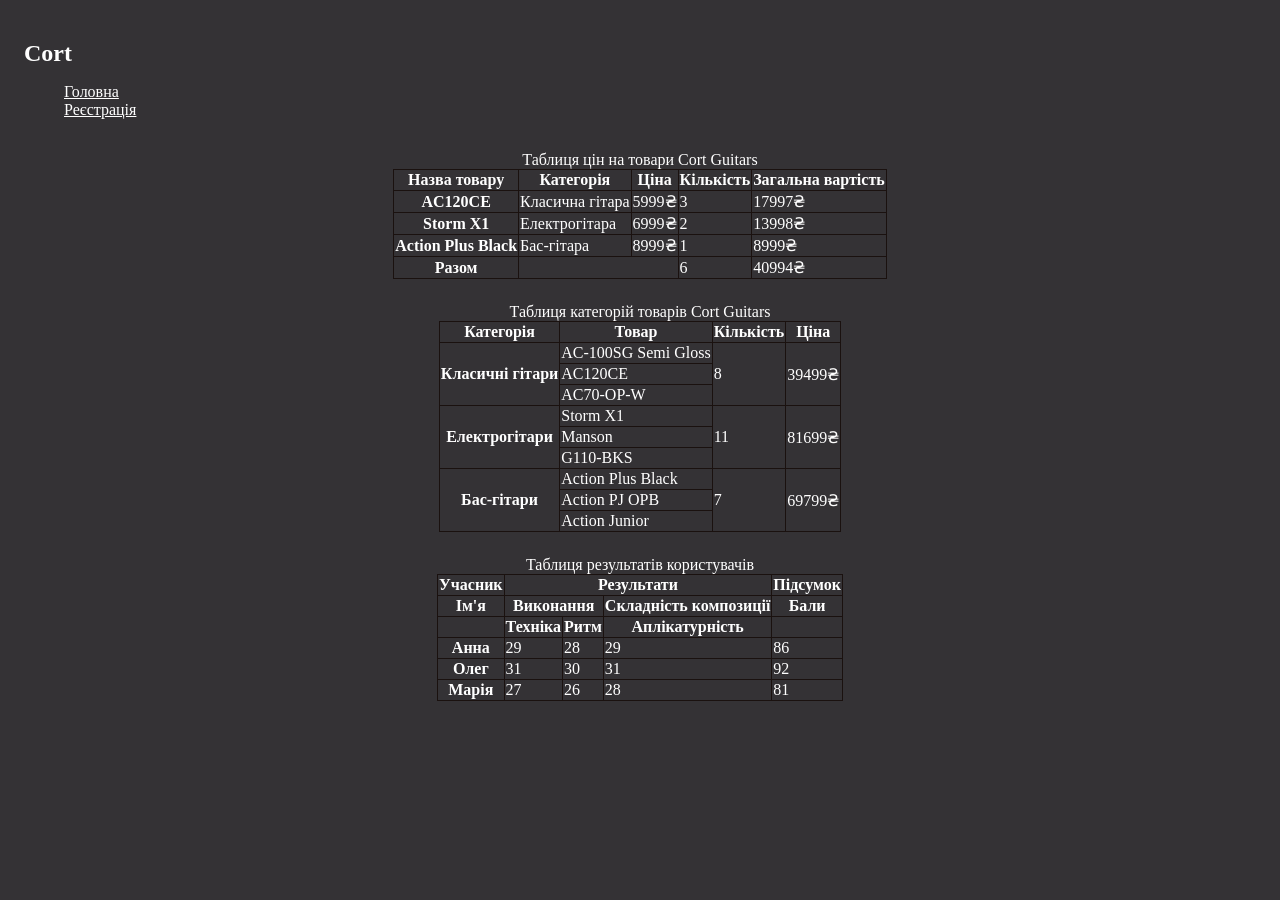
==== pages/tables.html @ 6e5e4255 "homework6commit1" ====
<!doctype html>
<html lang="en">
  <head>
    <meta charset="UTF-8" />
    <meta name="viewport" content="width=device-width, initial-scale=1.0" />
    <title>Таблиці</title>
    <link rel="stylesheet" href="../styles/style.css" />
  </head>
  <body>
    <header>
      <h1>Cort</h1>
      <nav>
        <ul class="nav-links">
          <li><a href="../index.html">Головна</a></li>
          <li><a href="/pages/form.html">Реєстрація</a></li>
        </ul>
      </nav>
    </header>
    <table class="price-table">
      <caption>
        Таблиця цін на товари Cort Guitars
      </caption>
      <thead>
        <tr>
          <th scope="col">Назва товару</th>
          <th scope="col">Категорія</th>
          <th scope="col">Ціна</th>
          <th scope="col">Кількість</th>
          <th scope="col">Загальна вартість</th>
        </tr>
      </thead>
      <tbody>
        <tr>
          <th scope="row">AC120CE</th>
          <td>Класична гітара</td>
          <td>5999₴</td>
          <td>3</td>
          <td>17997₴</td>
        </tr>
        <tr>
          <th scope="row">Storm X1</th>
          <td>Електрогітара</td>
          <td>6999₴</td>
          <td>2</td>
          <td>13998₴</td>
        </tr>
        <tr>
          <th scope="row">Action Plus Black</th>
          <td>Бас-гітара</td>
          <td>8999₴</td>
          <td>1</td>
          <td>8999₴</td>
        </tr>
      </tbody>
      <tfoot>
        <tr>
          <th scope="row">Разом</th>
          <td colspan="2"></td>
          <td>6</td>
          <td>40994₴</td>
        </tr>
      </tfoot>
    </table>
    <table class="category-table">
      <caption>
        Таблиця категорій товарів Cort Guitars
      </caption>
      <thead>
        <tr>
          <th scope="col">Категорія</th>
          <th scope="col">Товар</th>
          <th scope="col">Кількість</th>
          <th scope="col">Ціна</th>
        </tr>
      </thead>
      <tbody>
        <tr>
          <th scope="rowgroup" rowspan="3">Класичні гітари</th>
          <td>AC-100SG Semi Gloss</td>
          <td rowspan="3">8</td>
          <td rowspan="3">39499₴</td>
        </tr>
        <tr>
          <td>AC120CE</td>
        </tr>
        <tr>
          <td>AC70-OP-W</td>
        </tr>
        <tr>
          <th scope="rowgroup" rowspan="3">Електрогітари</th>
          <td>Storm X1</td>
          <td rowspan="3">11</td>
          <td rowspan="3">81699₴</td>
        </tr>
        <tr>
          <td>Manson</td>
        </tr>
        <tr>
          <td>G110-BKS</td>
        </tr>
        <tr>
          <th scope="rowgroup" rowspan="3">Бас-гітари</th>
          <td>Action Plus Black</td>
          <td rowspan="3">7</td>
          <td rowspan="3">69799₴</td>
        </tr>
        <tr>
          <td>Action PJ OPB</td>
        </tr>
        <tr>
          <td>Action Junior</td>
        </tr>
      </tbody>
    </table>
    <table class="user-results-table">
      <caption>
        Таблиця результатів користувачів
      </caption>
      <thead>
        <tr>
          <th scope="col">Учасник</th>
          <th scope="colgroup" colspan="3">Результати</th>
          <th scope="col">Підсумок</th>
        </tr>
        <tr>
          <th scope="col">Ім'я</th>
          <th scope="colgroup" colspan="2">Виконання</th>
          <th scope="col">Складність композиції</th>
          <th scope="col">Бали</th>
        </tr>
        <tr>
          <td></td>
          <th scope="col">Техніка</th>
          <th scope="col">Ритм</th>
          <th scope="col">Аплікатурність</th>
          <td></td>
        </tr>
      </thead>
      <tbody>
        <tr>
          <th scope="row">Анна</th>
          <td>29</td>
          <td>28</td>
          <td>29</td>
          <td>86</td>
        </tr>
        <tr>
          <th scope="row">Олег</th>
          <td>31</td>
          <td>30</td>
          <td>31</td>
          <td>92</td>
        </tr>
        <tr>
          <th scope="row">Марія</th>
          <td>27</td>
          <td>26</td>
          <td>28</td>
          <td>81</td>
        </tr>
      </tbody>
    </table>
  </body>
</html>
---- styles/style.css ----
/* Кольори */
:root {
  --color-rosewood: #1a110f;
  --color-mahogany: #343235;
  --color-sunburst: #e7cfa3;
  --color-spruce: #fbddbe;
  --color-white: #ffffff;
}

body {
  background-color: var(--color-mahogany);
  color: var(--color-white);
}

body.registration-page {
  background-color: var(--color-white);
  color: var(--color-rosewood);
}

/* Хідер та навігація */
header {
  background-color: var(--color-mahogany);
  padding: 16px;
}

header h1 {
  color: var(--color-white);
  font-size: 24px;
}

header nav > ul {
  list-style: none;
}

nav a:link,
nav a:visited {
  color: var(--color-white);
}

nav a:hover,
nav a:focus {
  color: var(--color-sunburst);
  text-decoration: underline;
}

nav a:active {
  color: var(--color-spruce);
}

/* Hero-секція */
.hero {
  background-image: url('../images/hero.jpg');
  background-position: center;
  background-size: cover;
  background-repeat: no-repeat;
  text-align: center;
  padding: 192px 16px;
}

main section {
  border-top: 1px solid transparent;
  border-bottom: 1px solid transparent;
  padding: 16px;
}

.hero-title {
  color: var(--color-white);
  font-size: 64px;
}

.hero-subtitle {
  color: var(--color-white);
  font-size: 24px;
}

/* Вступ і картки */
.under-hero,
#classic-models,
#electric-models,
#bass-models {
  text-align: center;
}

#classic-models,
#bass-models {
  background-color: var(--color-white);
}

.under-hero,
#classic-models,
#bass-models {
  color: var(--color-rosewood);
}

.under-hero {
  background-color: var(--color-spruce);
}

#classic-models > h2,
#electric-models > h2,
#bass-models > h2 {
  font-size: 32px;
}

#classic-models > p,
#electric-models > p,
#bass-models > p {
  font-size: 18px;
  line-height: 1.5;
}

#under-hero > h2 + p {
  font-size: 20px;
}

#under-hero > h2 ~ p {
  color: var(--color-mahogany);
}

.cards {
  list-style: none;
  padding: 16px;
}

#classic-models .cards {
  background-color: var(--color-spruce);
  color: var(--color-rosewood);
}

#bass-models .cards {
  background-color: var(--color-sunburst);
  color: var(--color-rosewood);
}

#electric-models .cards {
  background-color: var(--color-rosewood);
  color: var(--color-spruce);
}

.card {
  background-color: inherit;
  color: inherit;
  text-align: center;
  padding: 16px;
}

.card > h3 {
  font-size: 22px;
}

#electric-models {
  background-color: var(--color-rosewood);
  color: var(--color-white);
}

/* Про нас */
#about-us {
  text-align: center;
  background-color: var(--color-rosewood);
  color: var(--color-white);
}

#about-us > h2 {
  color: var(--color-spruce);
}

#about-us > h2::before {
  content: '- ';
}

#about-us section {
  padding: 16px;
}

#about-us section > h3 {
  color: var(--color-spruce);
  font-size: 28px;
  text-align: center;
}

#about-us section > p {
  line-height: 1.5;
}

#about-us .about-company > p:first-of-type::first-letter,
#about-us .about-products > p:first-of-type::first-letter,
#about-us .about-goal > p:first-of-type::first-letter {
  color: var(--color-sunburst);
  font-size: 24px;
}

/* Футер / посилання */
footer {
  color: var(--color-white);
  text-align: center;
  background-color: var(--color-mahogany);
  padding: 16px;
}

footer a:link,
footer a:visited {
  color: var(--color-white);
}

footer a:hover,
footer a:focus {
  color: var(--color-sunburst);
  text-decoration: underline;
}

/* Форма реєстрації */
#registration-form {
  text-align: center;
}

#registration-form > h2 {
  font-size: 32px;
}

#registration-form form section > h3 {
  font-size: 20px;
}

#registration-form > form {
  text-align: center;
}

.form-section-personal {
  padding: 20px;
}

.form-section-preferences {
  padding: 20px 400px 0px;
}
.consent-option {
  padding: 20px 10px;
}
.form-section-notifications {
  padding: 20px 400px;
}

.form-section-comments {
  padding: 32px 20px 20px;
}

.form-section-actions {
  padding: 16px;
}

.form-actions {
  text-align: center;
}

.form-section-personal > label {
  font-size: 18px;
}

form input,
form select,
form textarea {
  background-color: var(--color-white);
  color: var(--color-rosewood);
}

form input,
form select {
  border: 1px solid var(--color-mahogany);
}

form input:focus,
form select:focus,
form textarea:focus {
  outline: 2px solid var(--color-sunburst);
}

form fieldset {
  border: 2px solid var(--color-mahogany);
}

form input:checked {
  accent-color: var(--color-mahogany);
}

form textarea {
  background-color: var(--color-white);
  color: var(--color-rosewood);
}

form button[type='submit'] {
  border: 1px solid var(--color-mahogany);
  background-color: var(--color-spruce);
  color: var(--color-rosewood);
}
form button[type='reset'] {
  border: 1px solid var(--color-mahogany);
  background-color: var(--color-sunburst);
  color: var(--color-rosewood);
}

form button:hover,
form button:focus {
  background-color: var(--color-sunburst);
}

/* Цей селектор має найбільшу специфічність — (1, 2, 3). */
#registration-form form .consent-option > label input:checked {
  accent-color: var(--color-sunburst);
}

/* Сторінка таблиць */
th,
td {
  border: 1px solid var(--color-rosewood);
}

th {
  text-align: center;
}

table {
  border-collapse: collapse;
  margin-inline: auto;
  margin-bottom: 24px;
}
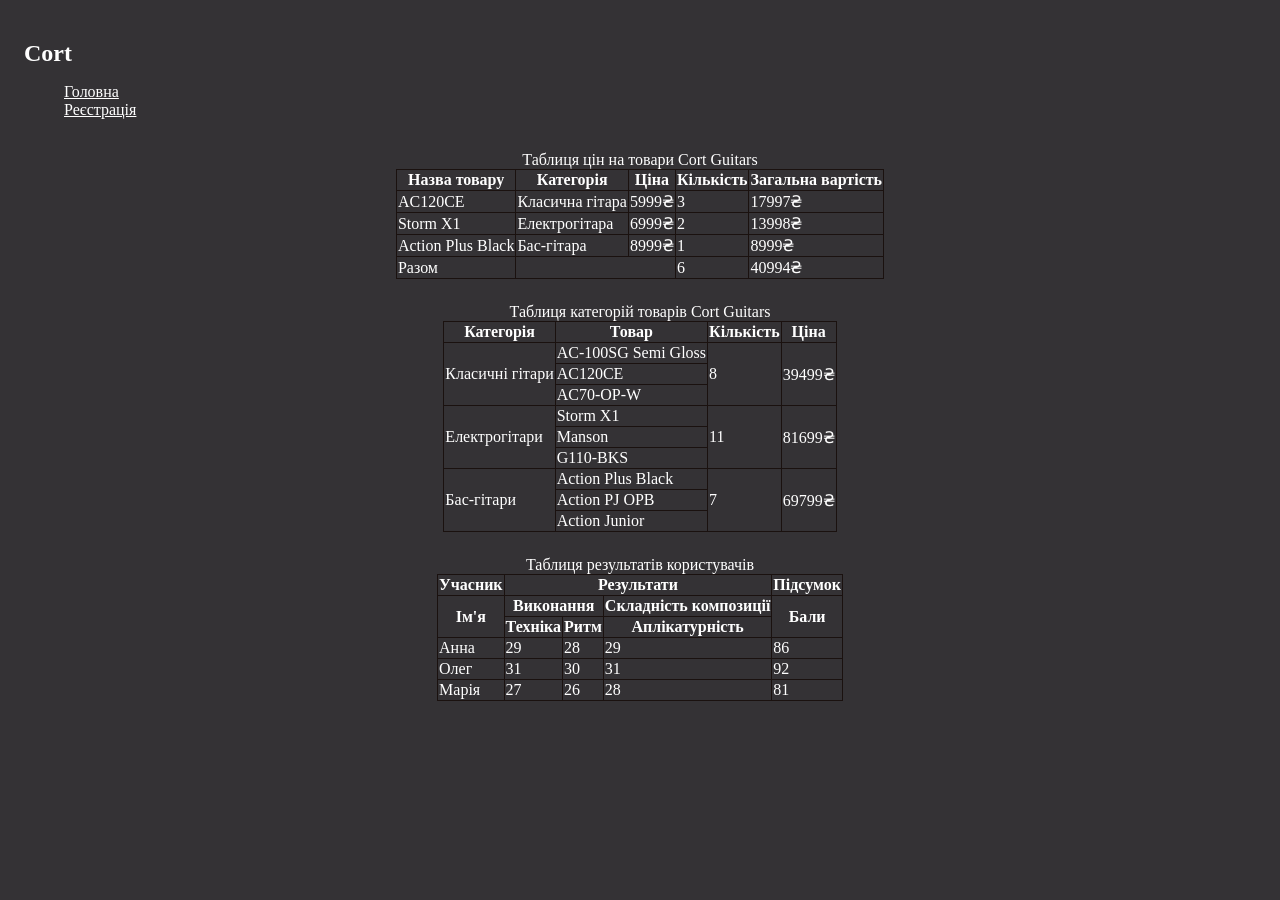
==== commit 9fe4d602: "Homework Correction" ====
--- a/pages/tables.html
+++ b/pages/tables.html
@@ -31,21 +31,21 @@
       </thead>
       <tbody>
         <tr>
-          <th scope="row">AC120CE</th>
+          <td>AC120CE</td>
           <td>Класична гітара</td>
           <td>5999₴</td>
           <td>3</td>
           <td>17997₴</td>
         </tr>
         <tr>
-          <th scope="row">Storm X1</th>
+          <td>Storm X1</td>
           <td>Електрогітара</td>
           <td>6999₴</td>
           <td>2</td>
           <td>13998₴</td>
         </tr>
         <tr>
-          <th scope="row">Action Plus Black</th>
+          <td>Action Plus Black</td>
           <td>Бас-гітара</td>
           <td>8999₴</td>
           <td>1</td>
@@ -54,7 +54,7 @@
       </tbody>
       <tfoot>
         <tr>
-          <th scope="row">Разом</th>
+          <td>Разом</td>
           <td colspan="2"></td>
           <td>6</td>
           <td>40994₴</td>
@@ -75,7 +75,7 @@
       </thead>
       <tbody>
         <tr>
-          <th scope="rowgroup" rowspan="3">Класичні гітари</th>
+          <td rowspan="3">Класичні гітари</td>
           <td>AC-100SG Semi Gloss</td>
           <td rowspan="3">8</td>
           <td rowspan="3">39499₴</td>
@@ -87,7 +87,7 @@
           <td>AC70-OP-W</td>
         </tr>
         <tr>
-          <th scope="rowgroup" rowspan="3">Електрогітари</th>
+          <td rowspan="3">Електрогітари</td>
           <td>Storm X1</td>
           <td rowspan="3">11</td>
           <td rowspan="3">81699₴</td>
@@ -99,7 +99,7 @@
           <td>G110-BKS</td>
         </tr>
         <tr>
-          <th scope="rowgroup" rowspan="3">Бас-гітари</th>
+          <td rowspan="3">Бас-гітари</td>
           <td>Action Plus Black</td>
           <td rowspan="3">7</td>
           <td rowspan="3">69799₴</td>
@@ -123,36 +123,34 @@
           <th scope="col">Підсумок</th>
         </tr>
         <tr>
-          <th scope="col">Ім'я</th>
+          <th scope="col" rowspan="2">Ім'я</th>
           <th scope="colgroup" colspan="2">Виконання</th>
           <th scope="col">Складність композиції</th>
-          <th scope="col">Бали</th>
+          <th scope="col" rowspan="2">Бали</th>
         </tr>
         <tr>
-          <td></td>
           <th scope="col">Техніка</th>
           <th scope="col">Ритм</th>
           <th scope="col">Аплікатурність</th>
-          <td></td>
         </tr>
       </thead>
       <tbody>
         <tr>
-          <th scope="row">Анна</th>
+          <td>Анна</td>
           <td>29</td>
           <td>28</td>
           <td>29</td>
           <td>86</td>
         </tr>
         <tr>
-          <th scope="row">Олег</th>
+          <td>Олег</td>
           <td>31</td>
           <td>30</td>
           <td>31</td>
           <td>92</td>
         </tr>
         <tr>
-          <th scope="row">Марія</th>
+          <td>Марія</td>
           <td>27</td>
           <td>26</td>
           <td>28</td>
